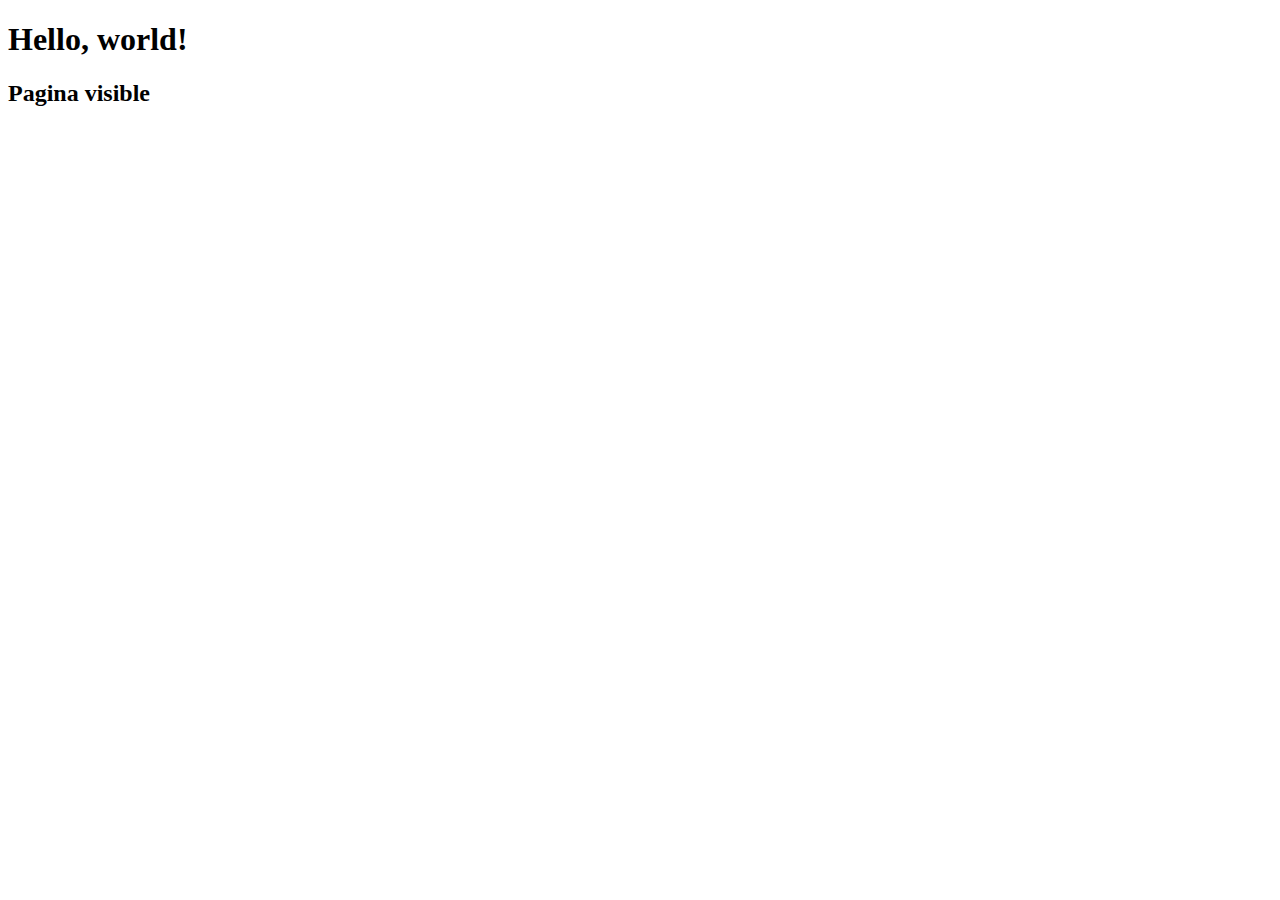
==== Index.html @ 0f27806d "Mi primer commit" ====
<!doctype html>
<html lang="en">
  <head>
    <!-- Required meta tags -->
    <meta charset="utf-8">
    <meta name="viewport" content="width=device-width, initial-scale=1, shrink-to-fit=no">

    <!-- Bootstrap CSS -->
    <link rel="stylesheet" href="https://cdn.jsdelivr.net/npm/bootstrap@4.6.0/dist/css/bootstrap.min.css" integrity="sha384-B0vP5xmATw1+K9KRQjQERJvTumQW0nPEzvF6L/Z6nronJ3oUOFUFpCjEUQouq2+l" crossorigin="anonymous">

    <title>Hello, world!</title>
  </head>
  <body>
    <h1>Hello, world!</h1>
        <h2>Pagina visible</h2>

    <!-- Optional JavaScript; choose one of the two! -->

    <!-- Option 1: jQuery and Bootstrap Bundle (includes Popper) -->
    <script src="https://code.jquery.com/jquery-3.5.1.slim.min.js" integrity="sha384-DfXdz2htPH0lsSSs5nCTpuj/zy4C+OGpamoFVy38MVBnE+IbbVYUew+OrCXaRkfj" crossorigin="anonymous"></script>
    <script src="https://cdn.jsdelivr.net/npm/bootstrap@4.6.0/dist/js/bootstrap.bundle.min.js" integrity="sha384-Piv4xVNRyMGpqkS2by6br4gNJ7DXjqk09RmUpJ8jgGtD7zP9yug3goQfGII0yAns" crossorigin="anonymous"></script>

  </body>
</html>
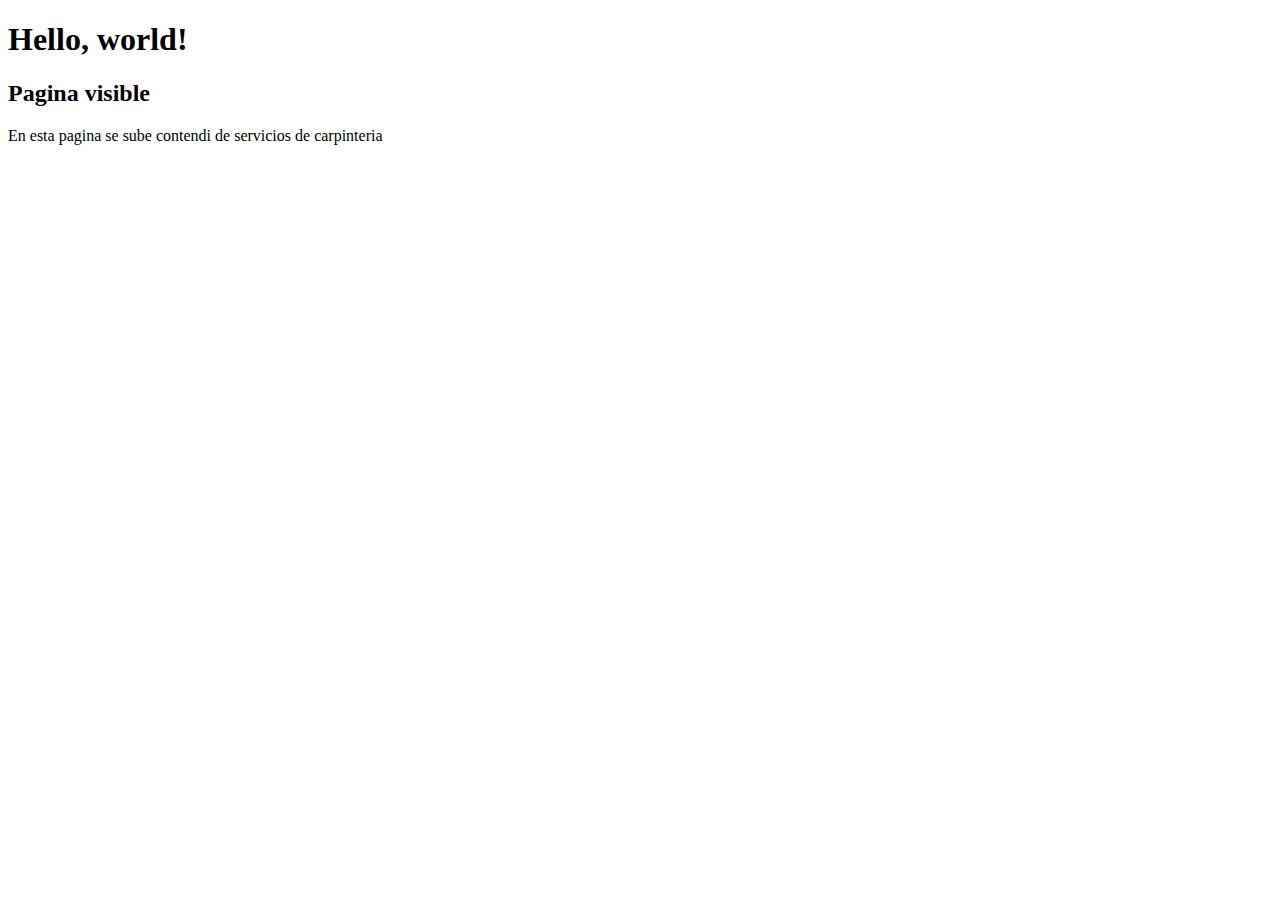
==== commit 21ee4b5c: "Cambio de la pagina" ====
--- a/Index.html
+++ b/Index.html
@@ -14,6 +14,10 @@
     <h1>Hello, world!</h1>
         <h2>Pagina visible</h2>
 
+        <p>
+            En esta pagina se sube contendi de servicios de carpinteria
+        </p>
+
     <!-- Optional JavaScript; choose one of the two! -->
 
     <!-- Option 1: jQuery and Bootstrap Bundle (includes Popper) -->
